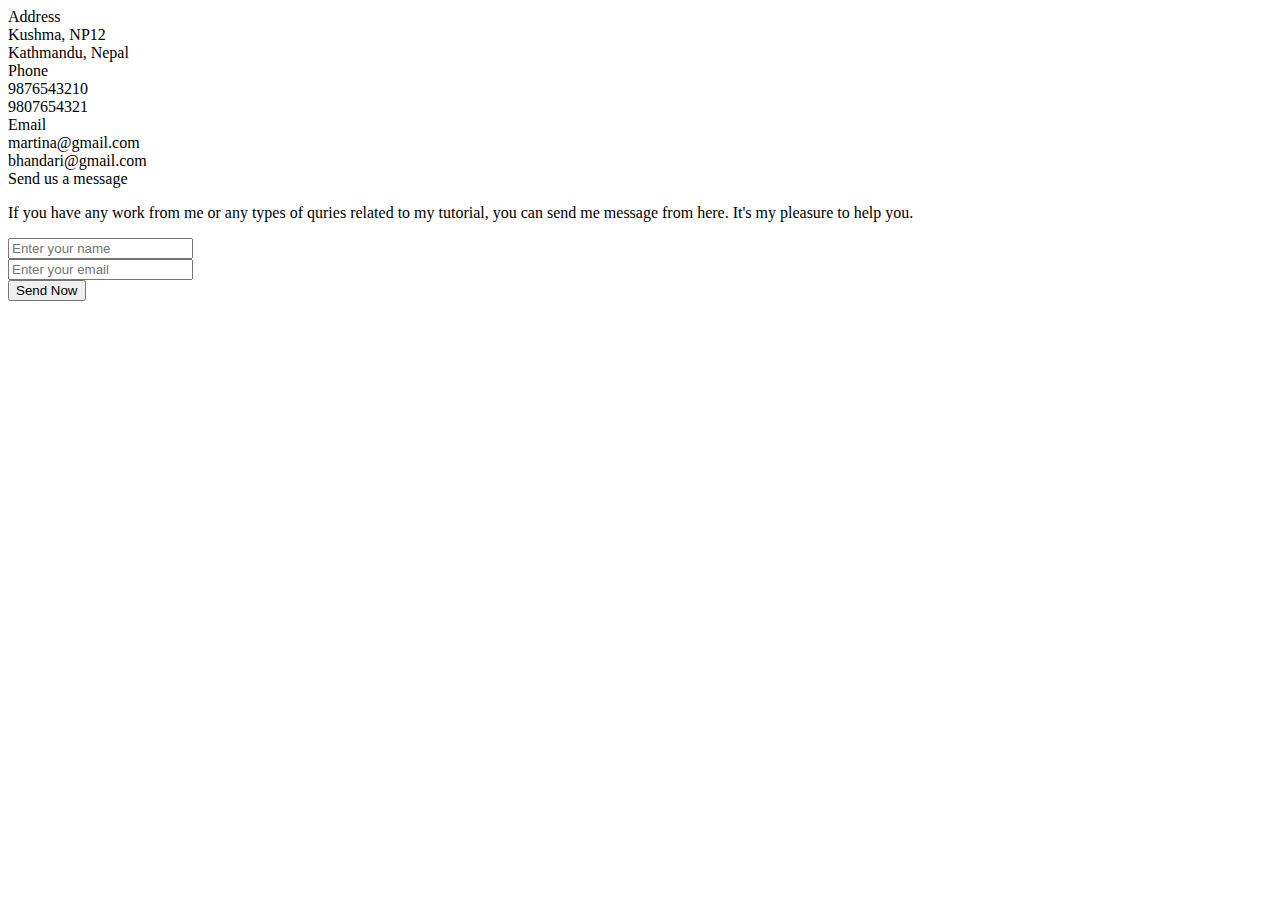
==== Contact.html @ 97bd7b40 "Add files via upload" ====
<!DOCTYPE html>
<!-- Created By CodingLab - www.codinglabweb.com -->
<html lang="en" dir="ltr">
  <head>
    <meta charset="UTF-8">
    <title> Responsive Contact Us Form  | CodingLab </title>
    <link rel="stylesheet" href="contact.css">
    <!-- Fontawesome CDN Link -->
    <link rel="stylesheet" href="contact.css"/>
     <meta name="viewport" content="width=device-width, initial-scale=1.0">
   </head>
<body>
  <div class="container">
    <div class="content">
      <div class="left-side">
        <div class="address details">
          <i class="fas fa-map-marker-alt"></i>
          <div class="topic">Address</div>
          <div class="text-one">Kushma, NP12</div>
          <div class="text-two">Kathmandu, Nepal</div>
        </div>
        <div class="phone details">
          <i class="fas fa-phone-alt"></i>
          <div class="topic">Phone</div>
          <div class="text-one"> 9876543210</div>
          <div class="text-two">9807654321</div>
        </div>
        <div class="email details">
          <i class="fas fa-envelope"></i>
          <div class="topic">Email</div>
          <div class="text-one">martina@gmail.com</div>
          <div class="text-two">bhandari@gmail.com</div>
        </div>
      </div>
      <div class="right-side">
        <div class="topic-text">Send us a message</div>
        <p>If you have any work from me or any types of quries related to my tutorial, you can send me message from here. It's my pleasure to help you.</p>
      <form action="#">
        <div class="input-box">
          <input type="text" placeholder="Enter your name">
        </div>
        <div class="input-box">
          <input type="text" placeholder="Enter your email">
        </div>
        <div class="input-box message-box">
          
        </div>
        <div class="button">
          <input type="button" value="Send Now" >
        </div>
      </form>
    </div>
    </div>
  </div>
</body>
</html>
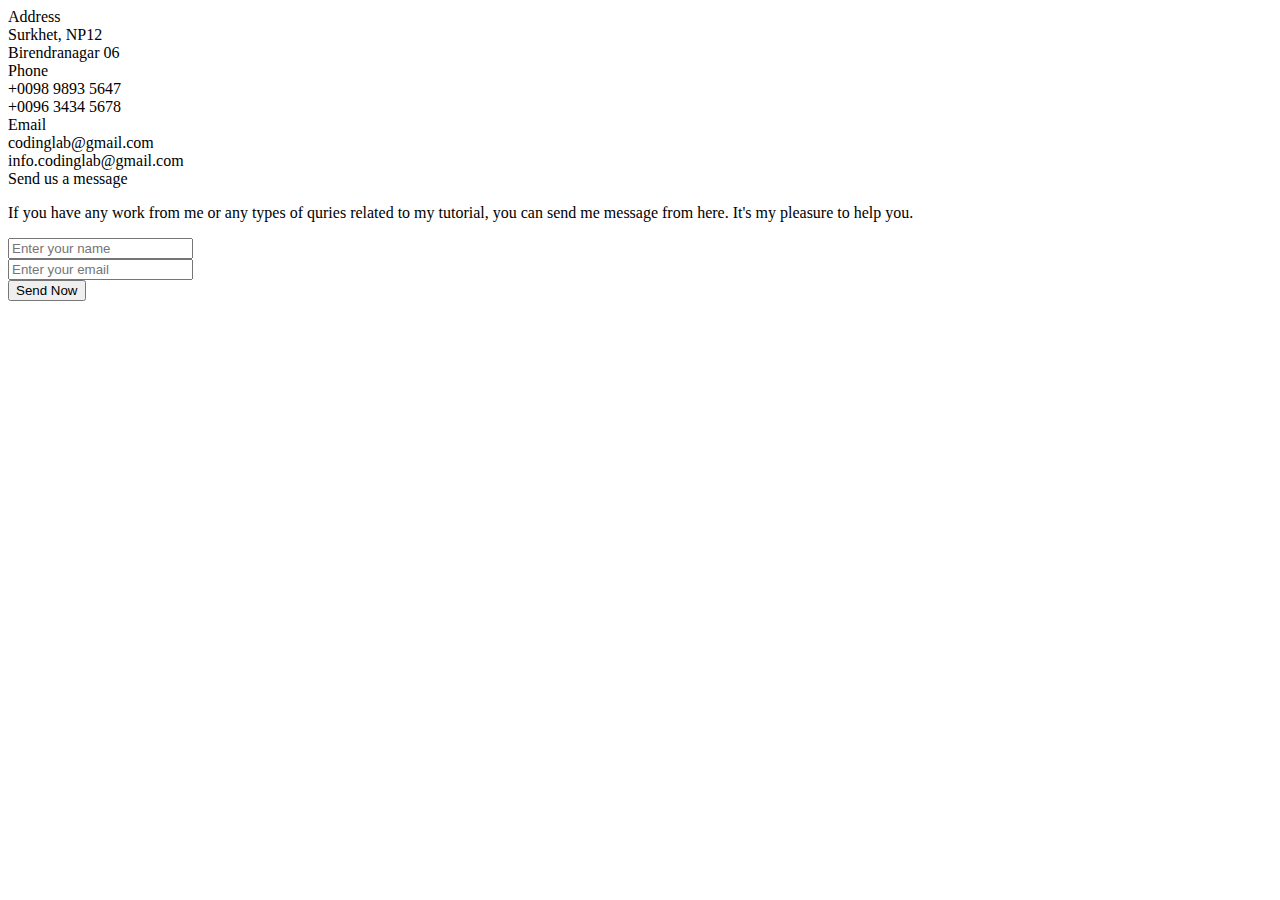
==== commit 9dfe937a: "Update Contact.html" ====
--- a/Contact.html
+++ b/Contact.html
@@ -4,7 +4,7 @@
   <head>
     <meta charset="UTF-8">
     <title> Responsive Contact Us Form  | CodingLab </title>
-    <link rel="stylesheet" href="contact.css">
+    <link rel="stylesheet" href="style.css">
     <!-- Fontawesome CDN Link -->
     <link rel="stylesheet" href="contact.css"/>
      <meta name="viewport" content="width=device-width, initial-scale=1.0">
@@ -16,20 +16,20 @@
         <div class="address details">
           <i class="fas fa-map-marker-alt"></i>
           <div class="topic">Address</div>
-          <div class="text-one">Kushma, NP12</div>
-          <div class="text-two">Kathmandu, Nepal</div>
+          <div class="text-one">Surkhet, NP12</div>
+          <div class="text-two">Birendranagar 06</div>
         </div>
         <div class="phone details">
           <i class="fas fa-phone-alt"></i>
           <div class="topic">Phone</div>
-          <div class="text-one"> 9876543210</div>
-          <div class="text-two">9807654321</div>
+          <div class="text-one">+0098 9893 5647</div>
+          <div class="text-two">+0096 3434 5678</div>
         </div>
         <div class="email details">
           <i class="fas fa-envelope"></i>
           <div class="topic">Email</div>
-          <div class="text-one">martina@gmail.com</div>
-          <div class="text-two">bhandari@gmail.com</div>
+          <div class="text-one">codinglab@gmail.com</div>
+          <div class="text-two">info.codinglab@gmail.com</div>
         </div>
       </div>
       <div class="right-side">
@@ -53,4 +53,4 @@
     </div>
   </div>
 </body>
-</html>+</html>
